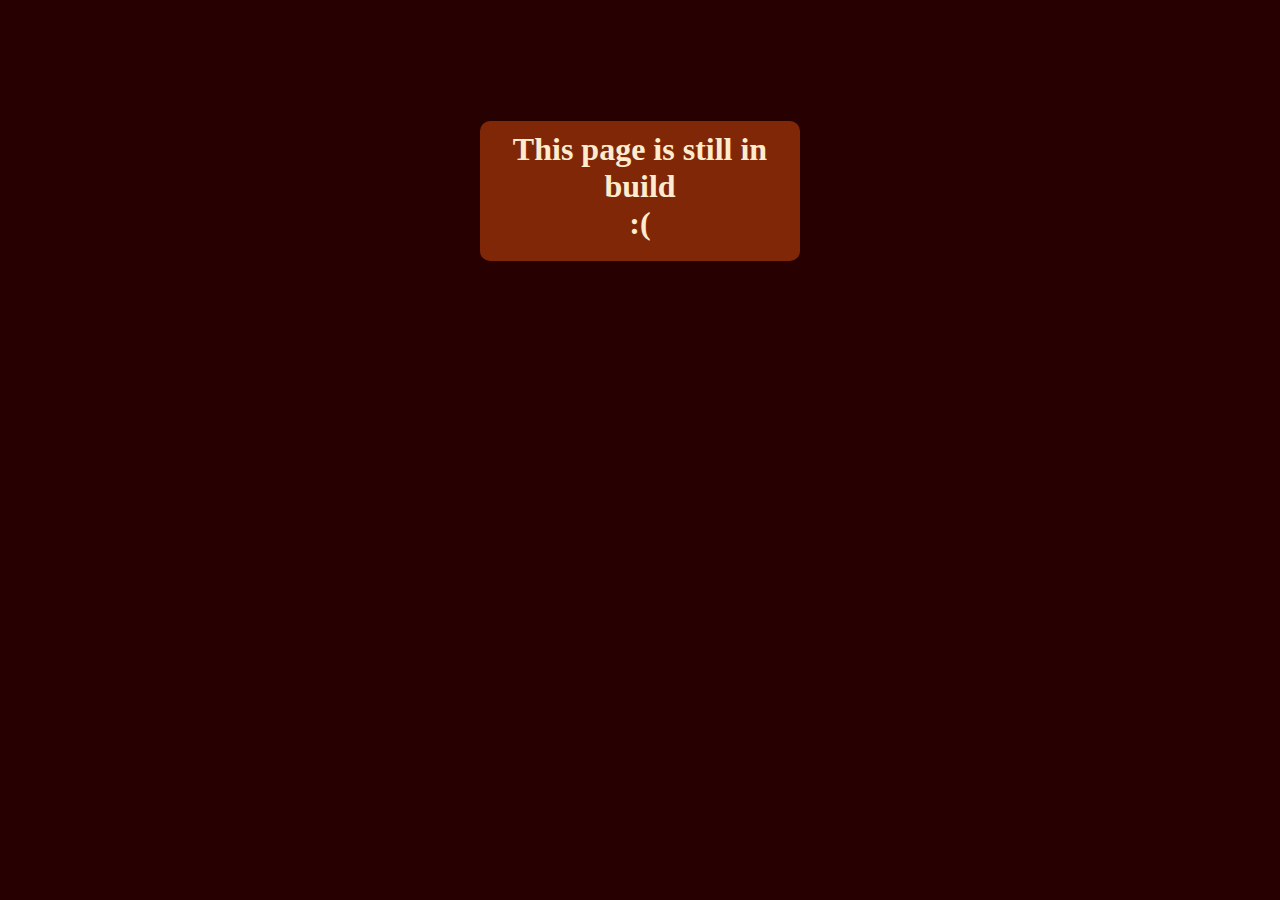
==== html/blankpage.html @ d1820ee4 "Add files via upload" ====
<!DOCTYPE html>
<html lang="en">
<head>
    <meta charset="UTF-8">
    <meta http-equiv="X-UA-Compatible" content="IE=edge">
    <meta name="viewport" content="width=device-width, initial-scale=1.0">
    <title>404 page</title>

    <link rel="stylesheet" href="../css/blankpage.css">
</head>
<body>
    <h1 class="text">This page is still in build <br> :(</h1>
    <h1 class="loading">
       <p class="o1s">.</p>
       <p class="o2s">.</p>
       <p class="o3s">.</p>
       <p class="o4s">.</p>
       <p class="o5s">.</p>
        </h1>
</body>
</html>
---- css/blankpage.css ----
body{
    background: rgb(39, 1, 1);
}
.text{
    position: relative;
    margin-left: auto;
    margin-right: auto;
    top: 100px;
    color: blanchedalmond;
    background-color: rgba(218, 78, 14, 0.5);
    height: 120px;
    width: 300px;
    padding: 10px;
    border-radius: 10px;
    text-align: center;
}
.loading{
    position: relative;
    user-select: none;
    top: 40px;
    text-align: center;
    
}

.o1s{
    position: relative;
    float: left;
    color: rgb(245, 179, 25);
    left: 47%;
    opacity: 0;
    animation: o1sa 4s infinite;
}

@keyframes o1sa {

    5%{
        opacity: 1;
    }
    95%{
        opacity: 1;
    }
    
}





.o2s{
    position: relative;
    float: left;
    color: rgb(245, 179, 25);
    left: 47%;
    opacity: 0;
    animation: o2sa 4s infinite;
}

@keyframes o2sa {

    30%{
        opacity: 1;
    }
    95%{
        opacity: 1;
    }
    
}


.o3s{
    position: relative;
    float: left;
    color: rgb(245, 179, 25);
    left: 47%;
    opacity: 0;
    animation: o3sa 4s infinite;
}

@keyframes o3sa {

    50%{
        opacity: 1;
    }
    95%{
        opacity: 1;
    }
    
}



.o4s{
    position: relative;
    float: left;
    color: rgb(245, 179, 25);
    left: 47%;
    opacity: 0;
    animation: o4sa 4s infinite;
}

@keyframes o4sa {

    70%{
        opacity: 1;
    }
    95%{
        opacity: 1;
    }
    
}



.o5s{
    position: relative;
    float: left;
    color: rgb(245, 179, 25);
    left: 47%;
    opacity: 0;
    animation: o5sa 4s infinite;
}

@keyframes o5sa {

    90%{
        opacity: 1;
    }
    95%{
        opacity: 1;
    }
    
}
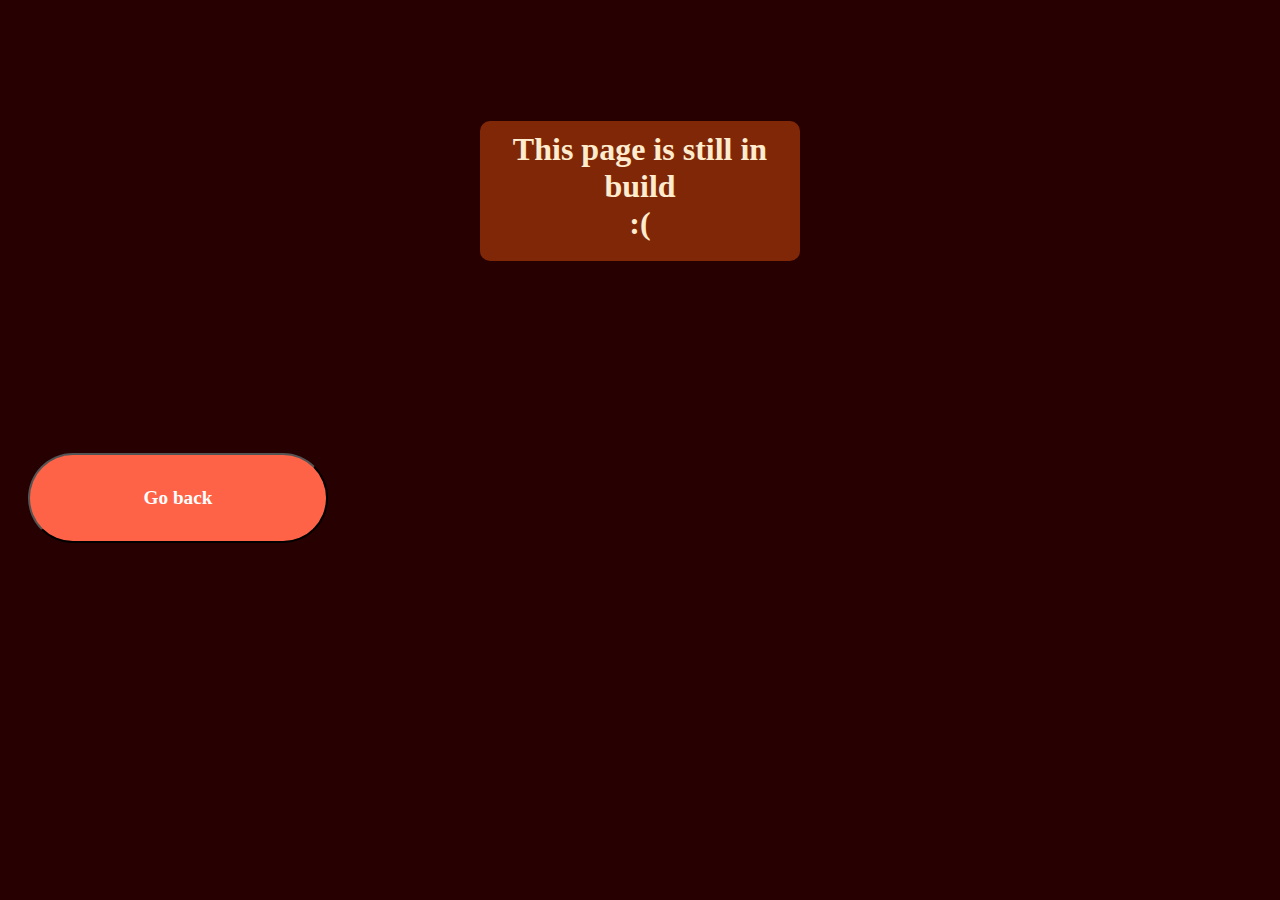
==== commit 1baa66e3: "Update blankpage.html" ====
--- a/html/blankpage.html
+++ b/html/blankpage.html
@@ -10,6 +10,7 @@
 </head>
 <body>
     <h1 class="text">This page is still in build <br> :(</h1>
+
     <h1 class="loading">
        <p class="o1s">.</p>
        <p class="o2s">.</p>
@@ -17,5 +18,7 @@
        <p class="o4s">.</p>
        <p class="o5s">.</p>
         </h1>
+
+        <a href="/index.html" class="btnh"> <button class="btn">Go back</button></a>
 </body>
-</html>+</html>
--- a/css/blankpage.css
+++ b/css/blankpage.css
@@ -129,4 +129,23 @@
         opacity: 1;
     }
     
-}+}
+
+.btn{
+    position: relative;
+    width: 300PX;
+    margin-left: -20px;
+    margin-right: -20px;
+    height: 10vh;
+    margin-top: 30vh;
+    color: white;
+    background-color: tomato;
+    border-radius: 50px;
+
+
+    font-size: larger;
+    font-family:Georgia, 'Times New Roman', Times, serif ;
+    font-weight: bolder;
+
+
+}
